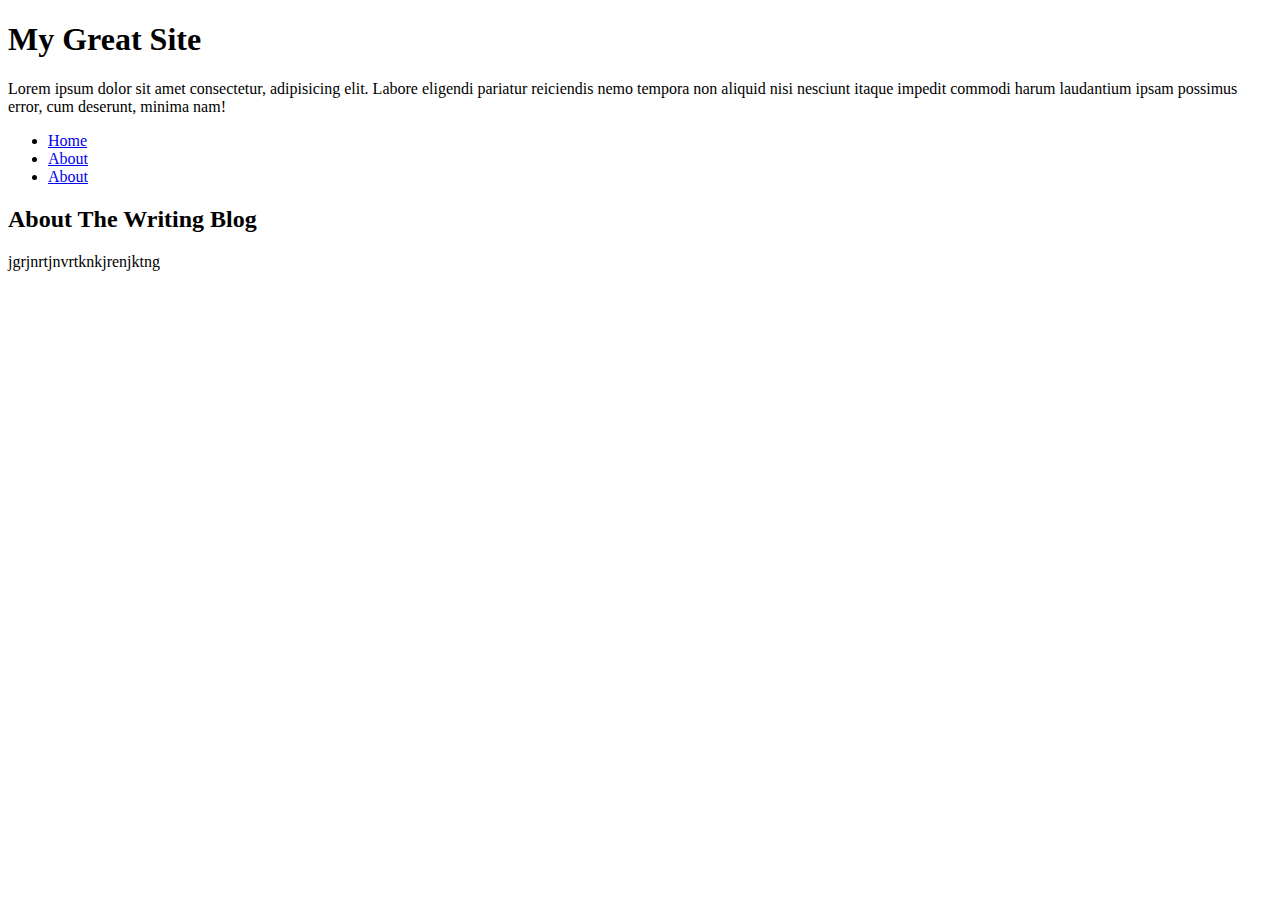
==== about.html @ 54b9bddc "2 blog, 2 image, a table, email newsletter signup" ====
<!DOCTYPE html>
<html lang="en">
<head>
    <meta charset="UTF-8">
    <meta http-equiv="X-UA-Compatible" content="IE=edge">
    <meta name="viewport" content="width=device-width, initial-scale=1.0">
    <title>About Us</title>
</head>
<body>
    <header>
        <h1>My Great Site</h1>
        <p>Lorem ipsum dolor sit amet consectetur, adipisicing elit. Labore eligendi pariatur reiciendis nemo tempora non aliquid nisi nesciunt itaque impedit commodi harum laudantium ipsam possimus error, cum deserunt, minima nam!</p>
        <nav>
            <ul>
                <li><a href="index.html">Home</a></li>
                <li><a href="about.html">About</a></li>
                <li><a href="contact.html">About</a></li>
            </ul>
        </nav>
    </header>
    <main>
        <h2>About The Writing Blog</h2>
        <p>jgrjnrtjnvrtknkjrenjktng</p>
    </main>
    
    

</body>
</html>
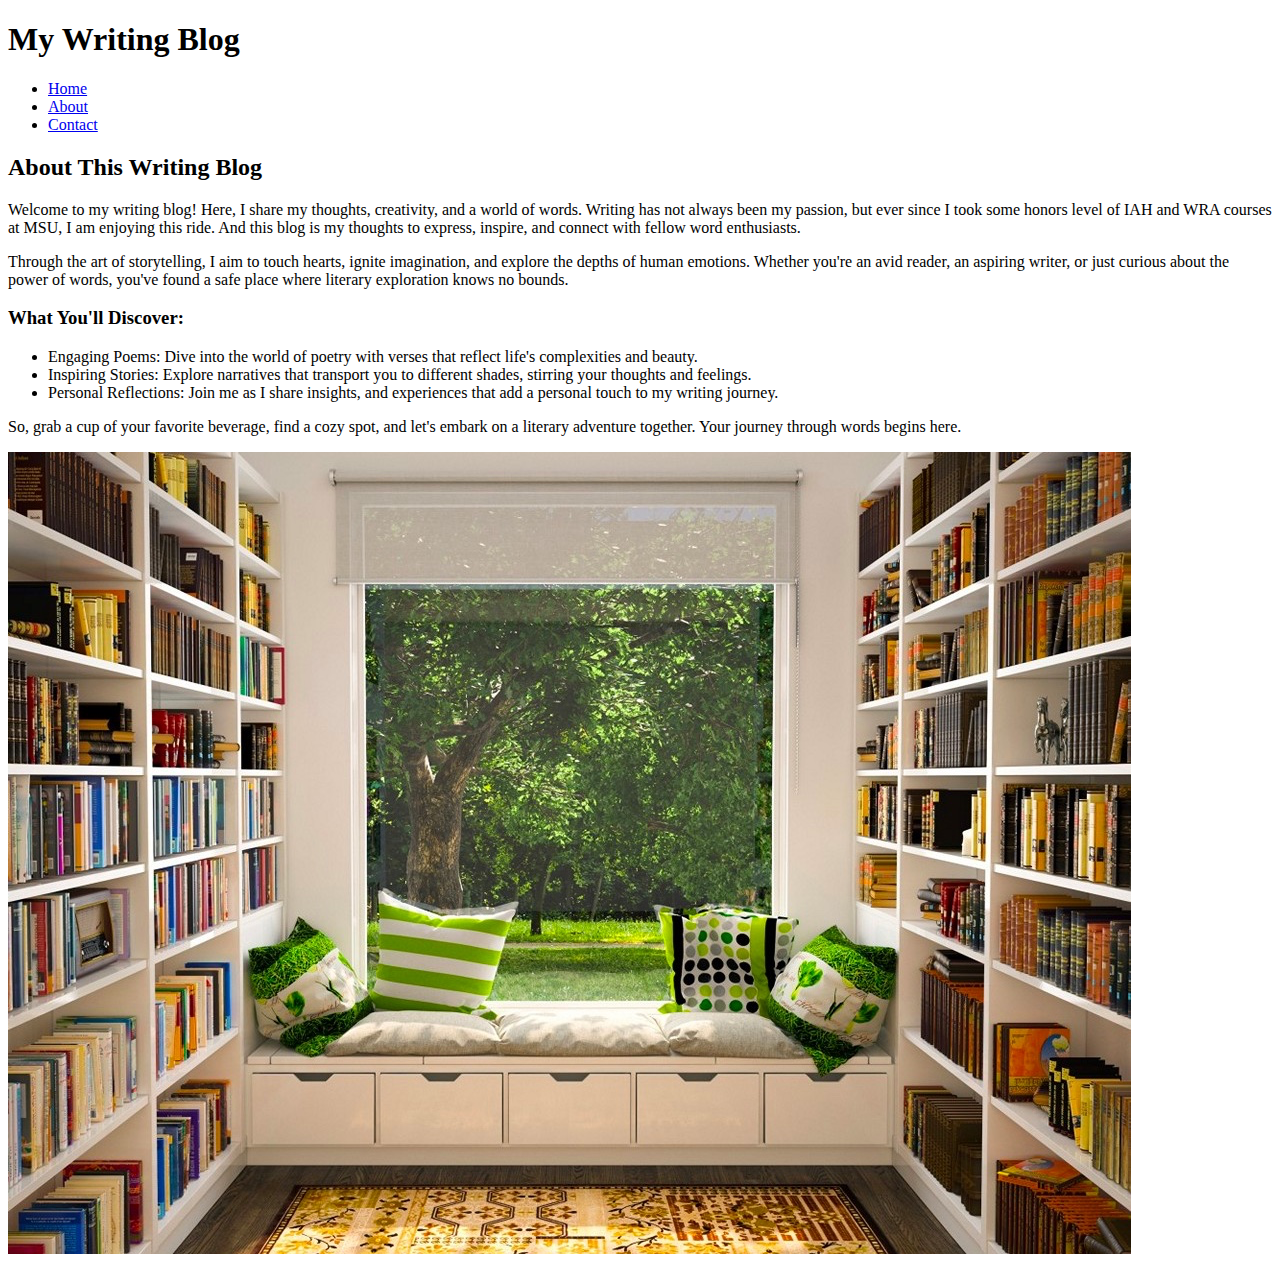
==== commit 3a632130: "about - bio includes 2 paragraphs, lists, image" ====
--- a/about.html
+++ b/about.html
@@ -4,23 +4,37 @@
     <meta charset="UTF-8">
     <meta http-equiv="X-UA-Compatible" content="IE=edge">
     <meta name="viewport" content="width=device-width, initial-scale=1.0">
-    <title>About Us</title>
+    <title>About - My Writing Blog</title>
 </head>
 <body>
     <header>
-        <h1>My Great Site</h1>
-        <p>Lorem ipsum dolor sit amet consectetur, adipisicing elit. Labore eligendi pariatur reiciendis nemo tempora non aliquid nisi nesciunt itaque impedit commodi harum laudantium ipsam possimus error, cum deserunt, minima nam!</p>
+        <h1>My Writing Blog</h1>
+        <p></p>
         <nav>
             <ul>
                 <li><a href="index.html">Home</a></li>
                 <li><a href="about.html">About</a></li>
-                <li><a href="contact.html">About</a></li>
+                <li><a href="contact.html">Contact</a></li>
             </ul>
         </nav>
     </header>
     <main>
-        <h2>About The Writing Blog</h2>
-        <p>jgrjnrtjnvrtknkjrenjktng</p>
+        <section id="about">
+            <h2>About This Writing Blog</h2>
+            <p>Welcome to my writing blog! Here, I share my thoughts, creativity, and a world of words. Writing has not always been my passion, but ever since I took some honors level of IAH and WRA courses at MSU, I am enjoying this ride. And this blog is my thoughts to express, inspire, and connect with fellow word enthusiasts.</p>
+            <p>Through the art of storytelling, I aim to touch hearts, ignite imagination, and explore the depths of human emotions. Whether you're an avid reader, an aspiring writer, or just curious about the power of words, you've found a safe place where literary exploration knows no bounds.</p>
+            
+            <h3>What You'll Discover:</h3>
+            <ul>
+                <li>Engaging Poems: Dive into the world of poetry with verses that reflect life's complexities and beauty.</li>
+                <li>Inspiring Stories: Explore narratives that transport you to different shades, stirring your thoughts and feelings.</li>
+                <li>Personal Reflections: Join me as I share insights, and experiences that add a personal touch to my writing journey.</li>
+            </ul>
+            
+            <p>So, grab a cup of your favorite beverage, find a cozy spot, and let's embark on a literary adventure together. Your journey through words begins here.</p>
+            <p><img alt="About this blog - share your thought by writing" src="images/reading.png" /></p>
+        </section>
+        
     </main>
     
     
